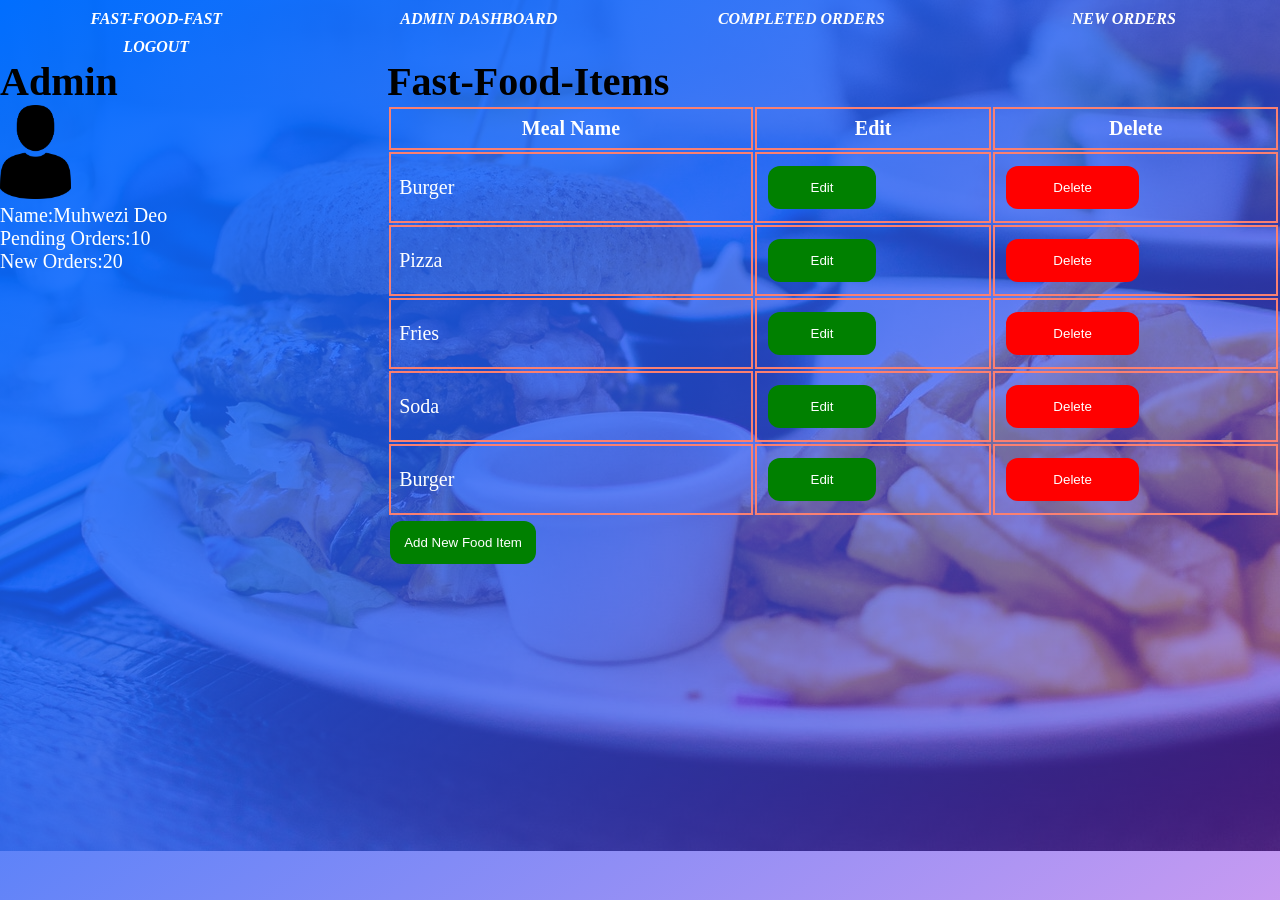
==== admin_panel_items.html @ 1955f1b8 "[Delivers #161090782] add ui files" ====
<!DOCTYPE html>
<html>

<head>
    <meta charset="utf-8" />
    <meta http-equiv="X-UA-Compatible" content="IE=edge">
    <title>Fast-Food-Fast</title>
    <meta name="viewport" content="width=device-width, initial-scale=1">
    <link rel="stylesheet" type="text/css" media="screen" href="css/style.css" />
   
</head>

<body>
    <div class="home">
    <div class="navbar">
        <div class="logo navbar-item">
            <a href="index.html">Fast-Food-Fast</a>
        </div>
        <div class="navbar-item">
            <a href="admin_dashboard.html">Admin Dashboard</a>
        </div>
        <div class="navbar-item">
            <a  href="admin_panel_orders.html">Completed Orders</a>
        </div>
        <div class="navbar-item">
                <a  href="admin_dashboard.html">New Orders</a>
            
        </div>
    
        <div class="navbar-item ">
            <a class="" href="index.html">Logout</a>
        </div>
    </div>
    <div class="user-profile">
        <div class="user-profile__info">
            <div class="user-profile--avatar">
                <h1>Admin </h1>
                <img src="img/users81.png" alt="user-profile-image">
                <div class="user-profile--details">
                    <p class="user-profile--name">Name:Muhwezi Deo</p>
                    <p class="user-profile--datejoined">Pending Orders:10</p>
                    <p class="user-profile--ordersmade">New Orders:20</p>          

                </div>
            </div>
            <div class="fast-food-items">
                <div class="food-items">
                    <div id="add-modal" class="modal">
                        <div class="modal-content">
                            <h1>Add Fast-Food</h1>
                            <label for="">Meal-Name</label><br>
                            <input type="text"><br>
                            <label for="">Price</label><br>
                            <input type="text"><br>
                            <input class="btn-primary" type="submit" value="ADD">
                            <button id="close" class="btn-danger" onclick="close_addmodal()">Cancel</button>
                            

                        </div>

                    </div>

                    <div id="editmodal" class="modalupdate">
                        <div class="modal-content">
                            <h1>Edit Fast-Food</h1>
                            <label for="">Meal-Name</label><br>
                            <input type="text"><br>
                            <label for="">Price</label><br>
                            <input type="text"><br>
                            <input class="btn-primary" type="submit" value="UPDATE">
                            <button id="close2" class="btn-danger" onclick="closemodal()">Cancel</button>

                        </div>

                    </div>
                    <h1>Fast-Food-Items</h1>
                    <table id="food-items-table">
                        <tr>
                            <th>Meal Name</th>
                            <th>Edit</th>
                            <th>Delete</th>

                        </tr>
                        <tr>

                            <td>Burger</td>
                            <td><button id='editmodal-btn' class="btn-primary" onclick="showmodal()">Edit</button></td>
                            <td><button class="btn-danger">Delete</button></td>
                        </tr>
                        <tr>

                            <td>Pizza</td>
                            <td><button id='editmodal-btn2' class="btn-primary" onclick="showmodal()" >Edit</button></td>
                            <td><button class="btn-danger">Delete</button></td>
                        </tr>
                        <tr>

                            <td>Fries</td>
                            <td><button id='editmodal-btn3' class="btn-primary" onclick="showmodal()" >Edit</button></td>
                            <td><button class="btn-danger">Delete</button></td>
                        </tr>
                        <tr>

                            <td>Soda</td>
                            <td><button id='editmodal-btn4' class="btn-primary" onclick="showmodal()">Edit</button></td>
                            <td><button class="btn-danger">Delete</button></td>
                        </tr>
                        <tr>

                            <td>Burger</td>
                            <td><button id='editmodal-btn5' class="btn-primary" onclick="showmodal()" >Edit</button></td>
                            <td><button class="btn-danger">Delete</button></td>
                        </tr>
                    </table>
                    <button id="add-btn" class="btn-primary" onclick="addfastfood()">Add New Food Item</button>
                </div>
            </div>
        </div>
        <script src="js/main.js"></script>
    </div>
</body>

</html>
---- css/style.css ----
*{
box-sizing: border-box;
padding: 0;
margin: 0;
}

/*buttons*/
.btn-primary{
display: inline-block;
background-color: green;
border: none;
cursor: pointer;
color: white;
text-align: center;
margin:4px 3px;
padding: 14px;
border-radius: 12px;
}
.btn-danger{
display: inline-block;
background-color: red;
border: none;
cursor: pointer;
color: white;
text-align: center;
margin:4px 3px;
padding: 14px;
border-radius: 12px;
}
a{
text-decoration: none;
/* color: white; */
}
.home{
background:linear-gradient(to right bottom, rgba(0, 110, 255, 0.808), blueviolet),url(../img/pexels-photo-70497.jpeg);
background-position: left;
background-repeat: repeat-x;
height: 95vh;
}
/*navbar*/
.navbar .logo{
border: none ;
padding-top: 5px;
padding-bottom: 5px;
}
.navbar{
display: grid;
grid-template-columns: 1fr 1fr 1fr 1fr ;
/* background:linear-gradient(to right bottom, rgba(0, 110, 255, 0.808), blueviolet); */
background-color: transparent;
grid-column-gap: 10px;
color:black;
padding-top: 5px;
padding-bottom: 2px;
color: white;
cursor: pointer;
}
.navbar-item {
/* border: 2px solid black; */
text-align: center;
text-transform: uppercase;
font-style: italic;
font-weight: 700;
padding-top: 5px;
}
.navbar-item a{
text-decoration: none;
color: white;
}
.navbar-item:hover{
background-color:grey;
}
/*intro page*/
.intro{
/* display: block; */
text-align: center;
/* background: url(../img/pexels-photo-70497.jpeg); */
background-position: left;
background-repeat: repeat-x;
height: 95vh;
width: 100%;
font-size: 40px;
position: relative;

margin: 0 0 ;
}
.intro__text{
position: absolute;
top:10%;
right: 30%;
color: white;
/* animation: intro 1s ease-in ; */
font-style: italic;
}
.intro .intro__text button{
background-color: blue;
border: 2px solid black;
color:white;
padding: 15px 32px;
text-align: center;
text-decoration: none;
display: inline-block;
font-size: 16px;
margin: 4px 2px;
cursor: pointer;
border-radius: 4px;
animation: intro-button 2s ease-in;
/* box-shadow: 0px 0px 20px #4CAF50; */
}
.intro .intro__text button:hover{
box-shadow: 0px 0px 20px #ffffff;
transform: scale(1.1);
background:#ffffff;
color: black;
}
.intro .intro__text .menu{
font-size: 30px;
text-align: center;
margin-top: 10px;
}
.intro .intro__text .menu table{
border:2px solid black;
width: 100%;
text-align: center;
border-collapse: collapse;
}
table th, table td{
border: 2px solid salmon;
padding: 8px;
}
.intro .intro__text .menu table th{
background: rgba(0, 128, 0, 0.473);
color: black;
font-weight: bold;
}
/* forms */
input[type=text], input[type=password]{
width: 50%;
margin-top: 20px;
margin-bottom: 20px;
padding-top: 5px;
padding-bottom: 5px;
font-size: 20px;
}
input[type=submit]{
background: green;
color: white;
}
label{
font-size: 20px;
}
/* signup form */
.signup{
margin: 20px auto;
width:70%;
padding: 10px 20px;
font-size: 20px;
text-align: center;
color: #ffffff;
font-weight: 100;
/* border: 2px solid black; */
/* height: 60vh; */
}
.signup label{
padding-top: 20px;
padding-bottom: 20px;
}
.signup .signupform h1{
font-style: italic;
margin-bottom: 30px;
}
.signup .signupform .btn-primary{
width: 50%;
padding: 12px 20px;
margin: 8px 0;
display: inline-block;
border: 1px solid #ccc;
border-radius: 4px;
box-sizing: border-box;
color: white;
text-decoration: none;
}
.signup .signupform a{

text-decoration: underline;
color:yellow;
}
/* loginform */
.login{
margin: 20px auto;
width: 100%;
text-align: center;
color: white;
}
.login .loginform h1{
font-style: italic;
margin-bottom: 30px;
}
.login .loginform input{
width: 30%;
}
.login .loginform a{
    color: yellow;
    font-weight: 700;
}
.login .loginform .btn-primary{
width: 30%;
padding: 12px 20px;
margin: 8px 0;
display: inline-block;
border: 1px solid #ccc;
border-radius: 4px;
box-sizing: border-box;
}
/*userprofile*/
.user-profile{
/* display: block; */
/* margin: 20px auto; */
width: 100%;
color:  white;
}
.user-profile h1{
color: black;
}
.user-profile .user-profile__info{
display: grid;
grid-template-columns: 2fr 5fr;
font-size: 20px;
grid-column-gap: 30px;
}
.user-profile img{
width: 20%;
}
.user-profile .user-profile__info .user-profile--avatar input{
width:90%;
padding: 12px 20px;
margin: 8px 0;
display: inline-block;
border: 1px solid #ccc;
border-radius: 4px;
box-sizing: border-box;
}
.user-orders table{
width: 100%;
text-align: center;
border-collapse: collapse;
}
.user-orders table th{
background: greenyellow;
}
.user-orders table th,.user-orders table td{
border: 2px solid grey;
padding: 8px;
}
/* order-template */
.order{
display: grid;
width: 100%;
grid-template-columns: 2fr 1fr;
grid-column-gap: 5px;
overflow-x: hidden;
color: white;
}
.order h1{
    color: green;
}
.order-form{
width: 100%;
padding-right: 10px;
}
.orderform{
width: 150%;
/* float: right; */
}
.order .orderform .btn-primary{
width: 30%;
padding: 12px 20px;
margin: 8px 0;
display: inline-block;
border: 1px solid #ccc;
border-radius: 4px;
box-sizing: border-box;
}
.order-menu{
width: 100%;
float:right;
}
.order .order-menu table{
border:2px solid black;
width: 100%;
text-align: center;
border-collapse: collapse;
}
/* admin dashboard */
.accordion{
width: 100%;
padding: 0;
margin: 0;
list-style-type: none;
}
.accordion-header{
display: block;
padding: 15px 20px;
background: rgba(43, 46, 226, 0.808);
color: #ffffff;
text-decoration: none;
text-transform: uppercase;
margin-bottom: 5px;
}
.accordion p{
margin: 0 0 20px 0;
}
.accordion-content{
padding: 0;
height: 0;
overflow: hidden;
}
.accordion-content:target{
height: auto;
padding: 10px;
}
#food-items-table{
    width: 100%;
 
}

#food-items-table tr td button{
    width: 50%;
}

.modal, .modalupdate{
    display: none;
    position: fixed;
    width: 100%;
    height:100%;
    z-index: 1;
    background:blueviolet;
    background: rgba(0,0,0,0.4);
    left:0;
    top:0;
    padding: 100px;
}

.modal-content{
    display: block;
    margin:20px auto;
    width: 80%;
    border: 4px solid black;
    padding: 20px;
    background: blue;
    color: white;
    
    
}




.modal .modal-content .btn-primary{
    width: 50%;
}

.modal .modal-content input{
    width: 100%;;
}
#editmodal .modal-content{
    background: blueviolet;
}
.menu-modal-table{
    width: 100%;
}

select{
    background: blue;
    color: white;
    border: 10px solid  blue;
    font-size: 16px;

}

option{
    color: white;
    font-size: 16px;
    cursor: pointer;
}
/*responsive design*/
@media screen and (max-width: 480px) {
.home{
    background-position: cover;
    height: 100%;
    width: 100%;
}
.navbar{
grid-template-columns: 1fr;
grid-row-gap: 10px;
}
.intro{
-webkit-clip-path:none;
clip-path:none;
font-size: 16px;
height: 80vh;
background-size: cover;

}
.intro__text{
top:1%;
right: 10%;
}
.intro .intro__text button{
font-size: 8px;
}
.intro .intro__text table{
    display: block;
    margin-left: 10px;
}
.intro .intro__text .menu{
font-size: 16px;
float: right;

}
.user-profile{
grid-template-columns: 1fr;
}
.user-profile .user-profile__info{

grid-template-columns:1fr;

}
input[type=text], input[type=password]{
width: 100%;

}
.signup{
width: 100%;
font-size: 16px;
}
.signup .signupform .btn-primary{
width: 100%;
}
.login .loginform input{
width: 100%;
}
.order{
grid-template-columns: 1fr;
}
.orderform{
width: 100%;;
}

#food-items-table tr td button{
    width: 100%;
}
.modal, .modalupdate{
    width: 100%;
    padding: 10px;
}

}
@media screen and (min-width: 768px){
.home{
        /* background: url(../img/pexels-photo-70497.jpeg); */
        background:linear-gradient(to right bottom, rgb(0, 110, 255), rgba(137, 43, 226, 0.473)),url(../img/pexels-photo-70497.jpeg);
        background-position: cover;
        background-size: 100%;
        background-repeat: no-repeat;
        height: 100vh;
 }
.intro{
/* -webkit-clip-path:none; */
/* clip-path:none; */
font-size: 16px;
/* height: 95vh; */
background-image: none;

}


}
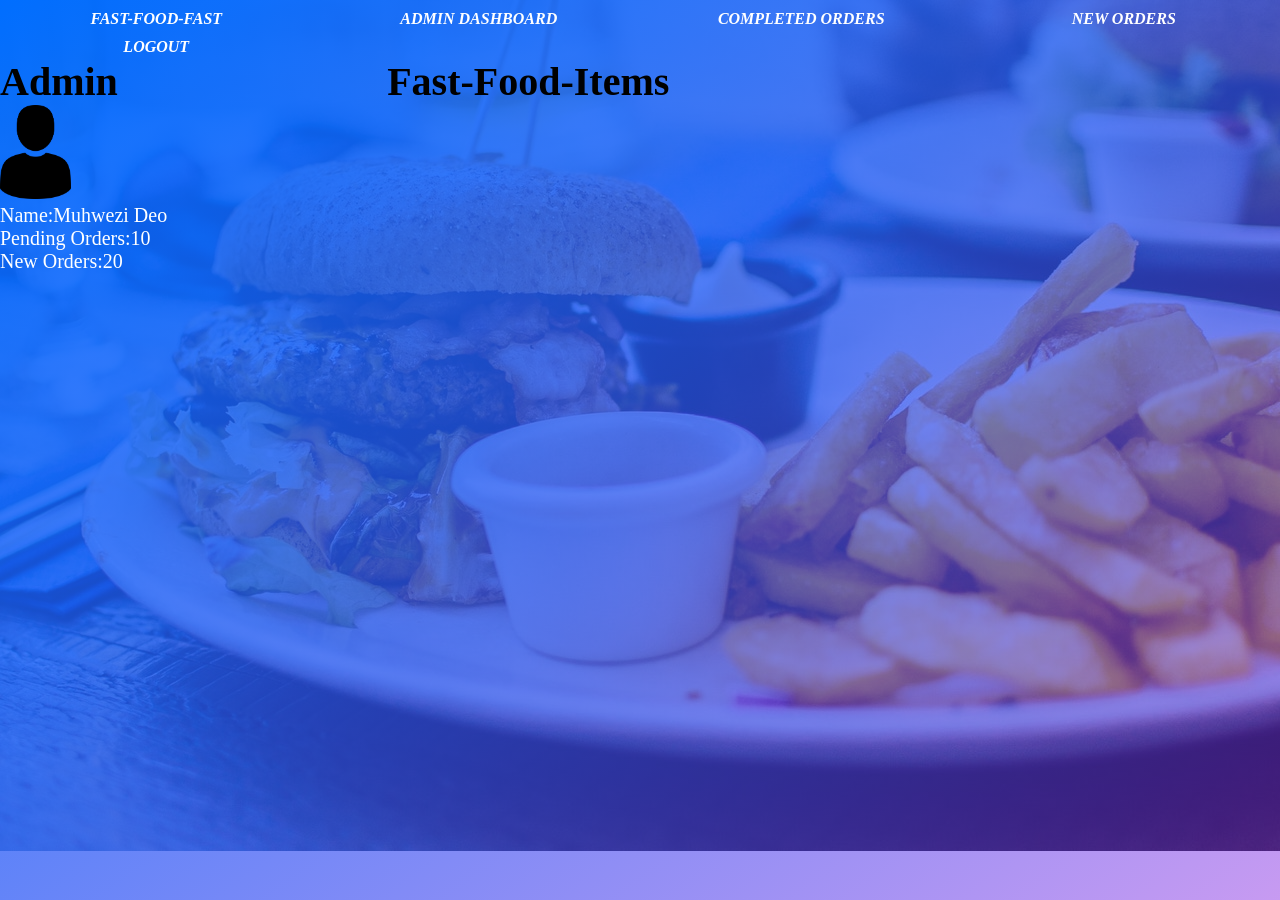
==== commit bf06037f: "[Delivers #161090826]update markup and add link to javascript file to fetch data from api" ====
--- a/admin_panel_items.html
+++ b/admin_panel_items.html
@@ -73,8 +73,14 @@
                         </div>
 
                     </div>
-                    <h1>Fast-Food-Items</h1>
-                    <table id="food-items-table">
+                    <div class="menu">
+                            <h1>Fast-Food-Items</h1>
+                    <div id="menu">
+                                
+                       </div>
+                    </div>
+                  
+                    <!-- <table id="food-items-table">
                         <tr>
                             <th>Meal Name</th>
                             <th>Edit</th>
@@ -113,10 +119,10 @@
                         </tr>
                     </table>
                     <button id="add-btn" class="btn-primary" onclick="addfastfood()">Add New Food Item</button>
-                </div>
+                </div> -->
             </div>
         </div>
-        <script src="js/main.js"></script>
+        <script src="js/menu.js"></script>
     </div>
 </body>
 
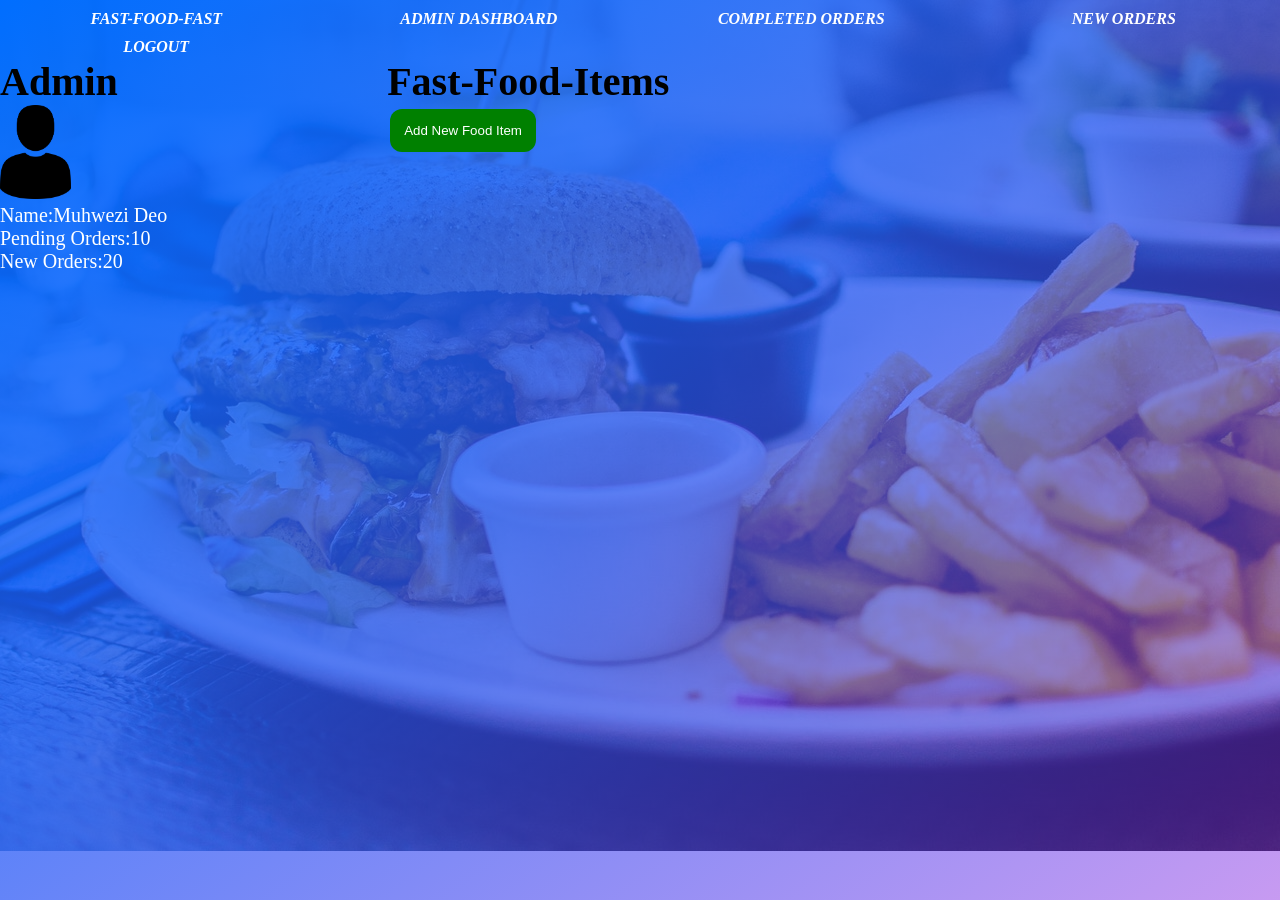
==== commit 05a64b49: "[Delivers #161090826]refactor code" ====
--- a/admin_panel_items.html
+++ b/admin_panel_items.html
@@ -48,28 +48,18 @@
                     <div id="add-modal" class="modal">
                         <div class="modal-content">
                             <h1>Add Fast-Food</h1>
-                            <label for="">Meal-Name</label><br>
-                            <input type="text"><br>
-                            <label for="">Price</label><br>
-                            <input type="text"><br>
-                            <input class="btn-primary" type="submit" value="ADD">
-                            <button id="close" class="btn-danger" onclick="close_addmodal()">Cancel</button>
+                            <form id="menu-form">
+                                    <label for="">Meal-Name</label><br>
+                                    <input type="text" id="meal_name"><br>
+                                    <label for="" >Price</label><br>
+                                    <input type="text" id="price"><br>
+                                    <label for="" >Meal_status</label><br>
+                                    <input type="text" id="status"><br>
+                                    <input class="btn-primary" type="submit" value="update">
+                                    <button id="close" class="btn-danger" onclick="close_addmodal()">Cancel</button>
+    
+                            </form>
                             
-
-                        </div>
-
-                    </div>
-
-                    <div id="editmodal" class="modalupdate">
-                        <div class="modal-content">
-                            <h1>Edit Fast-Food</h1>
-                            <label for="">Meal-Name</label><br>
-                            <input type="text"><br>
-                            <label for="">Price</label><br>
-                            <input type="text"><br>
-                            <input class="btn-primary" type="submit" value="UPDATE">
-                            <button id="close2" class="btn-danger" onclick="closemodal()">Cancel</button>
-
                         </div>
 
                     </div>
@@ -79,49 +69,10 @@
                                 
                        </div>
                     </div>
-                  
-                    <!-- <table id="food-items-table">
-                        <tr>
-                            <th>Meal Name</th>
-                            <th>Edit</th>
-                            <th>Delete</th>
-
-                        </tr>
-                        <tr>
-
-                            <td>Burger</td>
-                            <td><button id='editmodal-btn' class="btn-primary" onclick="showmodal()">Edit</button></td>
-                            <td><button class="btn-danger">Delete</button></td>
-                        </tr>
-                        <tr>
-
-                            <td>Pizza</td>
-                            <td><button id='editmodal-btn2' class="btn-primary" onclick="showmodal()" >Edit</button></td>
-                            <td><button class="btn-danger">Delete</button></td>
-                        </tr>
-                        <tr>
-
-                            <td>Fries</td>
-                            <td><button id='editmodal-btn3' class="btn-primary" onclick="showmodal()" >Edit</button></td>
-                            <td><button class="btn-danger">Delete</button></td>
-                        </tr>
-                        <tr>
-
-                            <td>Soda</td>
-                            <td><button id='editmodal-btn4' class="btn-primary" onclick="showmodal()">Edit</button></td>
-                            <td><button class="btn-danger">Delete</button></td>
-                        </tr>
-                        <tr>
-
-                            <td>Burger</td>
-                            <td><button id='editmodal-btn5' class="btn-primary" onclick="showmodal()" >Edit</button></td>
-                            <td><button class="btn-danger">Delete</button></td>
-                        </tr>
-                    </table>
-                    <button id="add-btn" class="btn-primary" onclick="addfastfood()">Add New Food Item</button>
-                </div> -->
+                <button id="add-btn" class="btn-primary" onclick="addfastfood()">Add New Food Item</button>
             </div>
         </div>
+        <script src="js/main.js"></script>
         <script src="js/menu.js"></script>
     </div>
 </body>
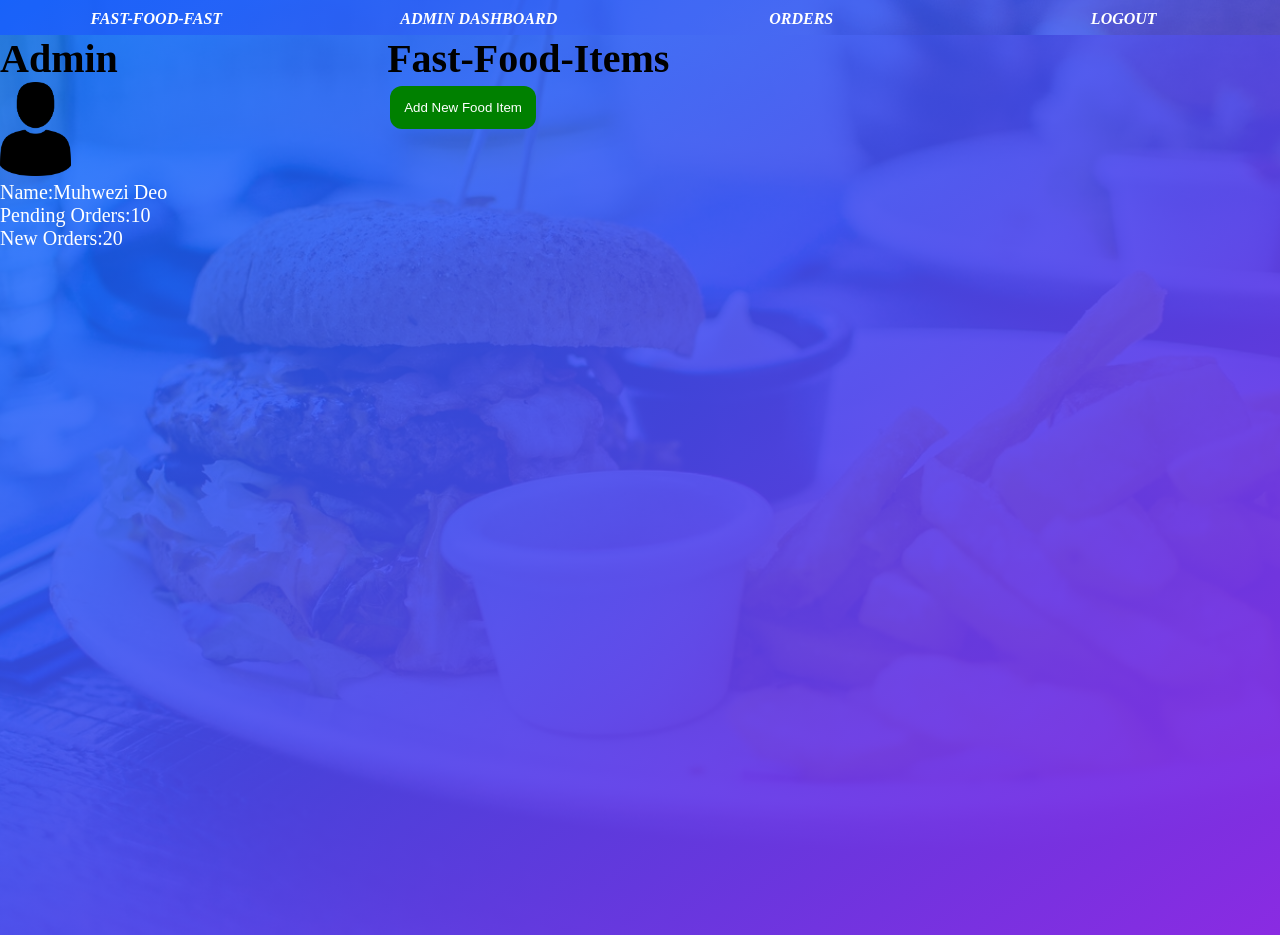
==== commit e3811bfc: "[Fixes #161197480] remove broken links" ====
--- a/admin_panel_items.html
+++ b/admin_panel_items.html
@@ -14,21 +14,18 @@
     <div class="home">
     <div class="navbar">
         <div class="logo navbar-item">
-            <a href="index.html">Fast-Food-Fast</a>
+            <a href="home.html">Fast-Food-Fast</a>
         </div>
         <div class="navbar-item">
             <a href="admin_dashboard.html">Admin Dashboard</a>
         </div>
         <div class="navbar-item">
-            <a  href="admin_panel_orders.html">Completed Orders</a>
-        </div>
-        <div class="navbar-item">
-                <a  href="admin_dashboard.html">New Orders</a>
+                <a  href="admin_dashboard.html">Orders</a>
             
         </div>
     
         <div class="navbar-item ">
-            <a class="" href="index.html">Logout</a>
+            <a class="" href="home.html">Logout</a>
         </div>
     </div>
     <div class="user-profile">
@@ -53,9 +50,7 @@
                                     <input type="text" id="meal_name"><br>
                                     <label for="" >Price</label><br>
                                     <input type="text" id="price"><br>
-                                    <label for="" >Meal_status</label><br>
-                                    <input type="text" id="status"><br>
-                                    <input class="btn-primary" type="submit" value="update">
+                                    <input class="btn-primary" type="submit" value="Add">
                                     <button id="close" class="btn-danger" onclick="close_addmodal()">Cancel</button>
     
                             </form>
--- a/css/style.css
+++ b/css/style.css
@@ -33,8 +33,9 @@
 }
 .home{
 background:linear-gradient(to right bottom, rgba(0, 110, 255, 0.808), blueviolet),url(../img/pexels-photo-70497.jpeg);
-background-position: left;
-background-repeat: repeat-x;
+background-size: cover;
+background-position: center;
+background-repeat: no-repeat;
 height: 95vh;
 }
 /*navbar*/
@@ -47,7 +48,7 @@
 display: grid;
 grid-template-columns: 1fr 1fr 1fr 1fr ;
 /* background:linear-gradient(to right bottom, rgba(0, 110, 255, 0.808), blueviolet); */
-background-color: transparent;
+background-color:rgba(137, 43, 226, 0.171);
 grid-column-gap: 10px;
 color:black;
 padding-top: 5px;
@@ -214,10 +215,13 @@
 }
 /*userprofile*/
 .user-profile{
-/* display: block; */
-/* margin: 20px auto; */
 width: 100%;
 color:  white;
+background:linear-gradient(to right bottom, rgba(0, 110, 255, 0.808), blueviolet),url(../img/pexels-photo-70497.jpeg);
+background-size: cover;
+background-position: center;
+background-repeat: no-repeat;
+height: 100vh;
 }
 .user-profile h1{
 color: black;
@@ -260,6 +264,25 @@
 grid-column-gap: 5px;
 overflow-x: hidden;
 color: white;
+}
+
+.orders #result{
+    display: grid;
+    grid-template-columns: 1fr 1fr 1fr 1fr;
+}
+
+#result .all-orders{
+    color: white;
+    margin-bottom: 20px;
+
+}
+
+#order-details{
+    font-size: 30px;
+}
+
+#order-details p{
+    padding: 10px;
 }
 .order h1{
     color: green;
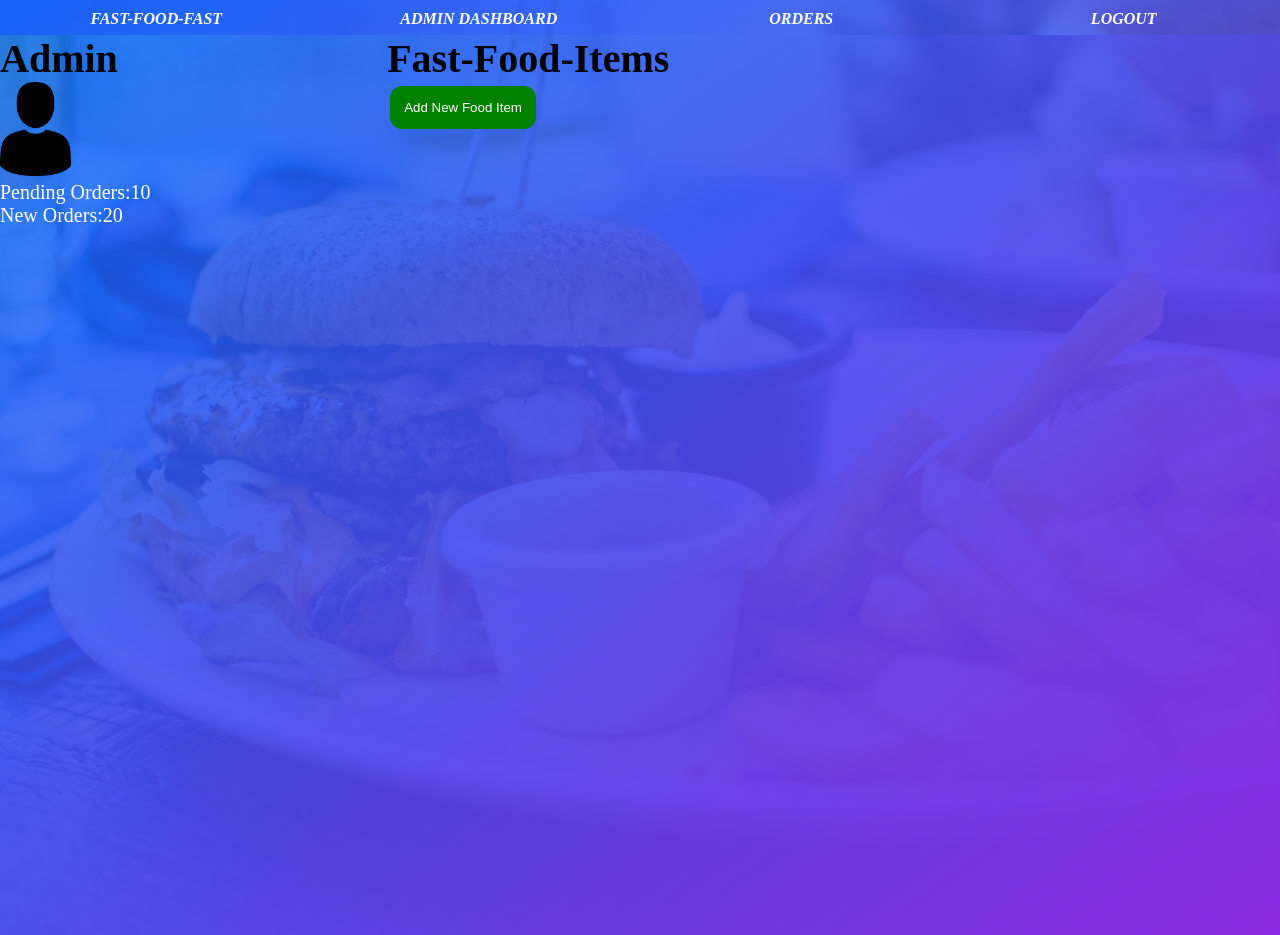
==== commit 94c50ff5: "[Delivers #161197480]add markup to display current logged in user" ====
--- a/admin_panel_items.html
+++ b/admin_panel_items.html
@@ -34,7 +34,7 @@
                 <h1>Admin </h1>
                 <img src="img/users81.png" alt="user-profile-image">
                 <div class="user-profile--details">
-                    <p class="user-profile--name">Name:Muhwezi Deo</p>
+                    <div id='current_user'></div
                     <p class="user-profile--datejoined">Pending Orders:10</p>
                     <p class="user-profile--ordersmade">New Orders:20</p>          
 
--- a/css/style.css
+++ b/css/style.css
@@ -443,6 +443,9 @@
 }
 .user-profile{
 grid-template-columns: 1fr;
+background-position: cover;
+width: 100%;
+color: black;
 }
 .user-profile .user-profile__info{
 
@@ -481,7 +484,6 @@
 }
 @media screen and (min-width: 768px){
 .home{
-        /* background: url(../img/pexels-photo-70497.jpeg); */
         background:linear-gradient(to right bottom, rgb(0, 110, 255), rgba(137, 43, 226, 0.473)),url(../img/pexels-photo-70497.jpeg);
         background-position: cover;
         background-size: 100%;
@@ -489,10 +491,8 @@
         height: 100vh;
  }
 .intro{
-/* -webkit-clip-path:none; */
-/* clip-path:none; */
+
 font-size: 16px;
-/* height: 95vh; */
 background-image: none;
 
 }
